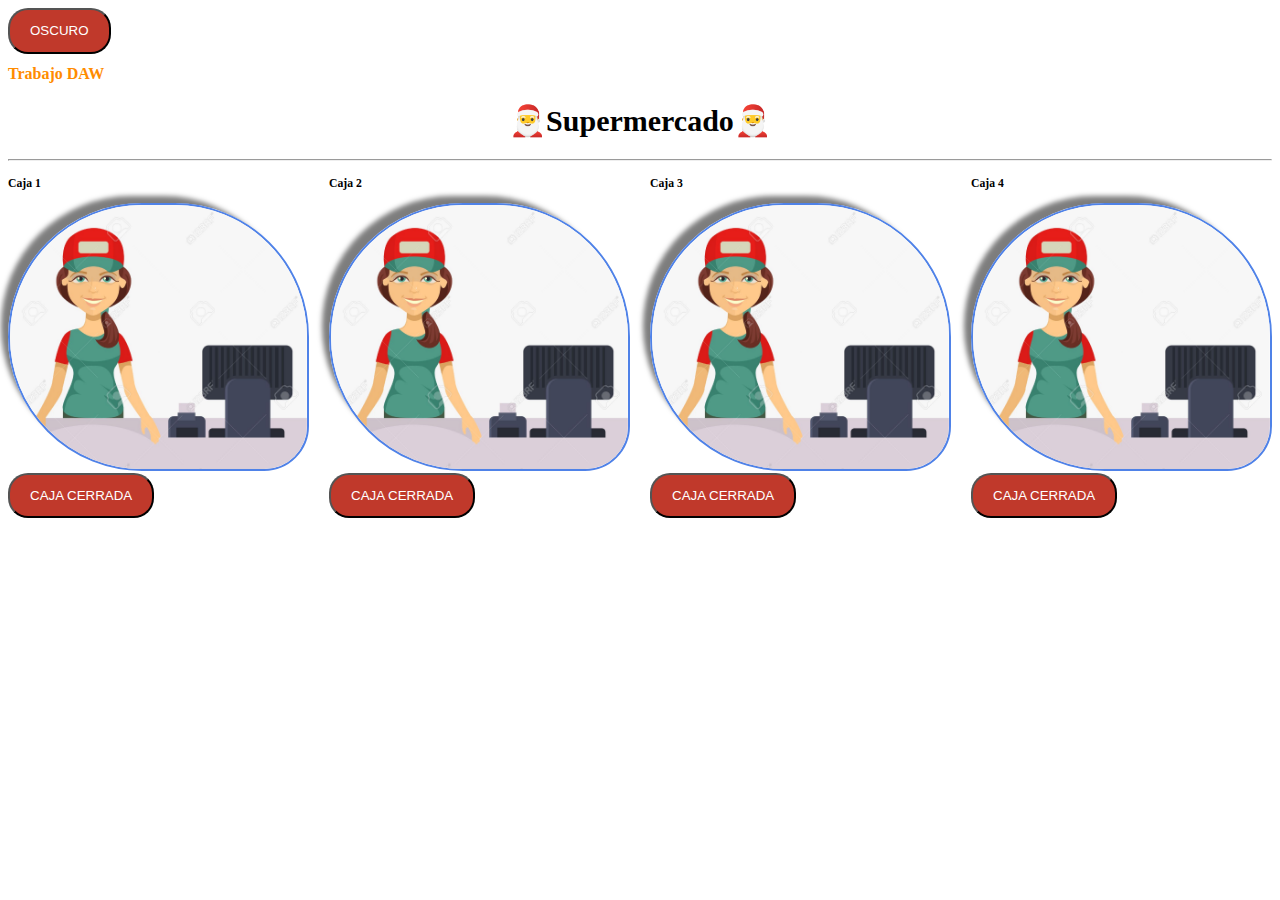
==== index1_objetos.html @ 4f4d83d8 "version2" ====
<!DOCTYPE html>
<html lang="en">
  <head>
    <meta charset="UTF-8" />
    <meta http-equiv="X-UA-Compatible" content="IE=edge" />
    <meta name="viewport" content="width=device-width, initial-scale=1.0" />
    <link rel="stylesheet" href="estilos/style_objeto.css" />
    <title>Document</title>
  </head>
  <body>
     <div>
        <button
          class="button"
          type="button"
          id="modo"
          value="Oscuro"
          onclick="cambiarModo(this)"
        >
          Oscuro
        </button>
        <h3><a class="enlace"  href="estilos/Despliegue de Aplicaciones Web.pdf"  target="_blank">Trabajo DAW</a></h3>
      </div>
      
    <div class="contenedor">

      <h1 class="texto">🎅Supermercado🎅</h1>
      <hr />
        <div class="grid" id="items"><!--aqui es donde se van a pintar las cajas-->
          
        </div>

          <template id="template_card"><!--html no lee los template luego lo llamo con javaScrip-->
              <div class="card">
                  <div id="card_body">
                    <h3></h>
                    <h2></h2>
                    <img class="producto_imagen" src="estilos/cajera.jpg" alt="cajera">
                    <button class="button"  type="button">Caja cerrada</button>
                  </div>
                </div>
          </template>


    </div>
    <script src="supermercadojs.js"></script>
  </body>
 <!--     <div class="contenedor posicion">
      <picture class="contenedor">
        <source media="(max-width:1200px") srcset="/estilos/imagenTablet.jpg" > 
        <source media="(max-width: 800px") srcset="/estilos/imagenTelefono.jpg" > 

        <img src="/estilos/supermercado.jpg" alt="fondo" />
      </picture>
    </div> -->
</html>
<script>
   
    /*MODO NOCHE*/
    function cambiarModo(ele) {
      var cuerpoweb = document.body;
      var mod = document.getElementById("modo").value;

      if (mod == "Oscuro") {
        cuerpoweb.classList.toggle("oscuro");
        modo.innerHTML = "Claro";
        modo.style.backgroundColor = "#079685";
        document.getElementById("modo").value = "Claro";
      }
      if (mod == "Claro") {
        cuerpoweb.classList.toggle("oscuro");
        modo.innerHTML = "Oscuro";
        modo.style.backgroundColor = "#C0392B";
        document.getElementById("modo").value = "Oscuro";
      }
    }
    /*CIERRA MODO NOCHE*/
</script>
---- estilos/style_objeto.css ----
:root {
  --colorTexto: #282fe6;
  --colorFondo: #b153d5;
}
html {
  box-sizing: border-box;
  font-size: 62.5%;
  /*background-color: var(--colorFondo);*/
}
*,
*:before,
*:after {
  box-sizing: inherit;
}

.contenedor {
  /* max-width: 100%;*/
  height: auto;
  /*   max-width: 100%; */
  max-width: 0 auto; /*tamaño del contenedor 1200pixeles =120rem*/
  /*max-width: 100%;*/
  margin: 0 auto; /*margen del contenedor*/
}
.texto {
  text-align: center;
  font-size: 3rem;
}
.enlace {
  text-decoration: none;
  font-size: 1.6rem;
}
a:hover {
  font-size: 20px;
  color: #2e86c1;
}
a {
  color: #FF8C00;
}

.header {
  text-align: center;
  font-size: 3rem;
}
.grid {
  display: grid;
  grid-template-columns: repeat(2, 1fr);
  gap: 2rem;
}
@media (min-width: 768px) {
  .grid {
    grid-template-columns: repeat(4, 1fr);
  }
 
}
.producto_imagen {
  width: 100%;
  cursor: pointer;
  /*forma de imagen*/
  border-radius: 200px 200px 67px 200px;
  -moz-border-radius: 200px 200px 67px 200px;
  -webkit-border-radius: 200px 200px 67px 200px;
  border: 2px solid #4f82e8;
  -webkit-box-shadow: -11px -11px 5px -4px rgba(0, 0, 0, 0.51);
  -moz-box-shadow: -11px -11px 5px -4px rgba(0, 0, 0, 0.51);
  box-shadow: -11px -11px 5px -4px rgba(0, 0, 0, 0.51);
  /*fin de forma de imagen*/
}
.producto_imagen:hover {
  margin-top: 2px;
}
/*MODO OSCURO*/
.oscuro {
  background-image: none;
  background-color: #252e2e;
  color: #f1eded;
}
/*imagen picture*/
.posicion {
  display: block;
  margin: 0 auto;
  position: absolute;
  background-repeat: no-repeat;
  background-size:cover;
  top: 0px;
  left: 0px;
  max-width: 100%;
  height: 100vw;
  /* background-image: url(/estilos/supermercado.jpg); */
  opacity: 0.8;
  z-index: -1;
}

.button {
  bottom: 4em;
  right: 4em;
  cursor: pointer;
  background-color: #c0392b;
  border-radius: 1.5em;
  color: white;
  text-transform: uppercase;
  padding: 1em 1.5em;
  display: block;
}
button:hover {
  background-color: #2e86c1;
}
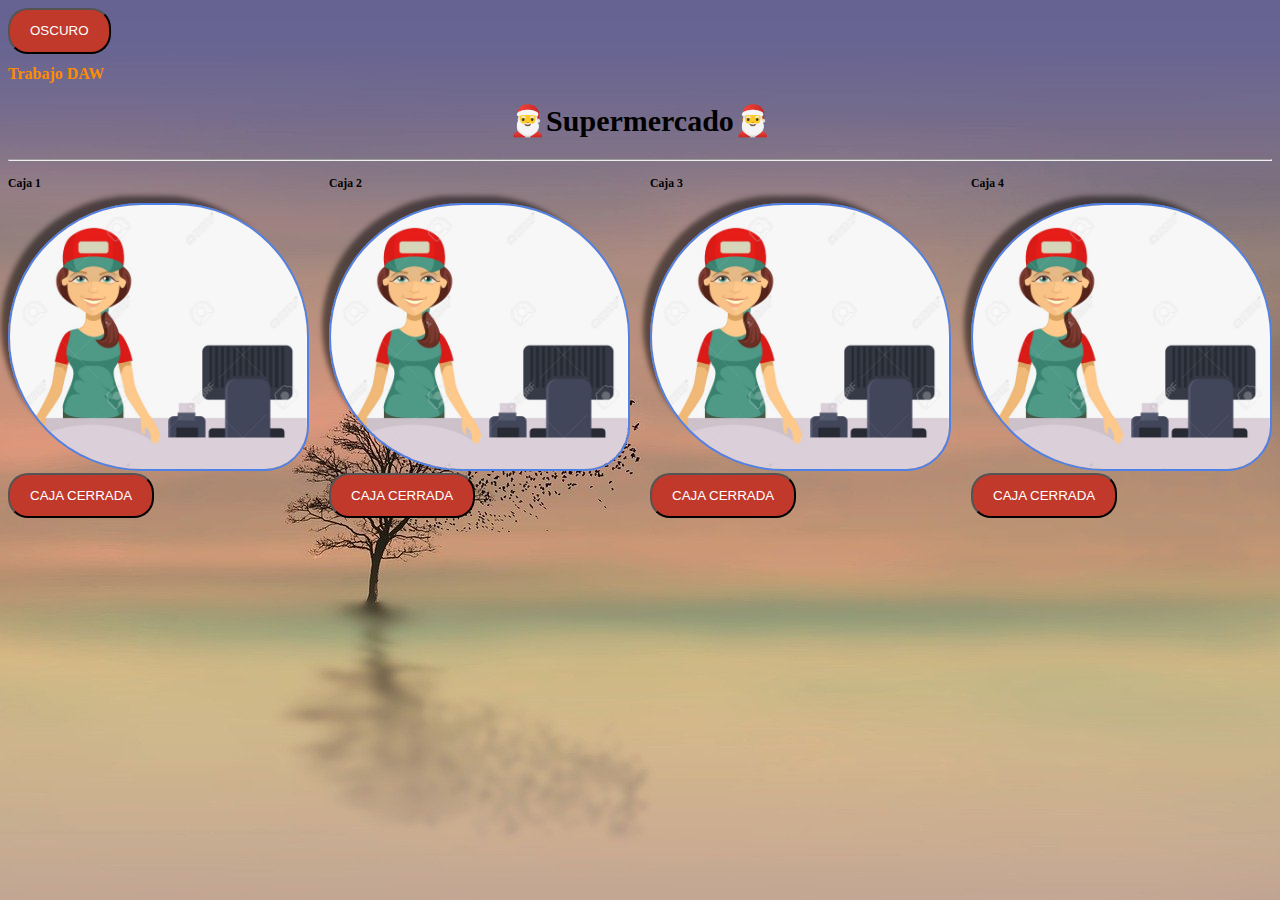
==== commit f4491af5: "version3" ====
--- a/index1_objetos.html
+++ b/index1_objetos.html
@@ -44,14 +44,13 @@
     </div>
     <script src="supermercadojs.js"></script>
   </body>
- <!--     <div class="contenedor posicion">
+<!--   <div class="contenedor posicion">
       <picture class="contenedor">
         <source media="(max-width:1200px") srcset="/estilos/imagenTablet.jpg" > 
         <source media="(max-width: 800px") srcset="/estilos/imagenTelefono.jpg" > 
-
-        <img src="/estilos/supermercado.jpg" alt="fondo" />
+       <img src="/estilos/supermercado.jpg" alt="fondo" />
       </picture>
-    </div> -->
+    </div>  -->
 </html>
 <script>
    
--- a/estilos/style_objeto.css
+++ b/estilos/style_objeto.css
@@ -12,8 +12,13 @@
 *:after {
   box-sizing: inherit;
 }
+body{
+  background-image: url(/estilos/tree-gdef86204c_1920.jpg);
+  
+}
 
 .contenedor {
+ 
   /* max-width: 100%;*/
   height: auto;
   /*   max-width: 100%; */
@@ -50,6 +55,13 @@
   .grid {
     grid-template-columns: repeat(4, 1fr);
   }
+
+}
+@media (min-width: 768px) {
+  .grid {
+    grid-template-columns: repeat(4, 1fr);
+  }
+  
  
 }
 .producto_imagen {
@@ -85,7 +97,7 @@
   left: 0px;
   max-width: 100%;
   height: 100vw;
-  /* background-image: url(/estilos/supermercado.jpg); */
+  background-image: url(/estilos/supermercado.jpg); 
   opacity: 0.8;
   z-index: -1;
 }
